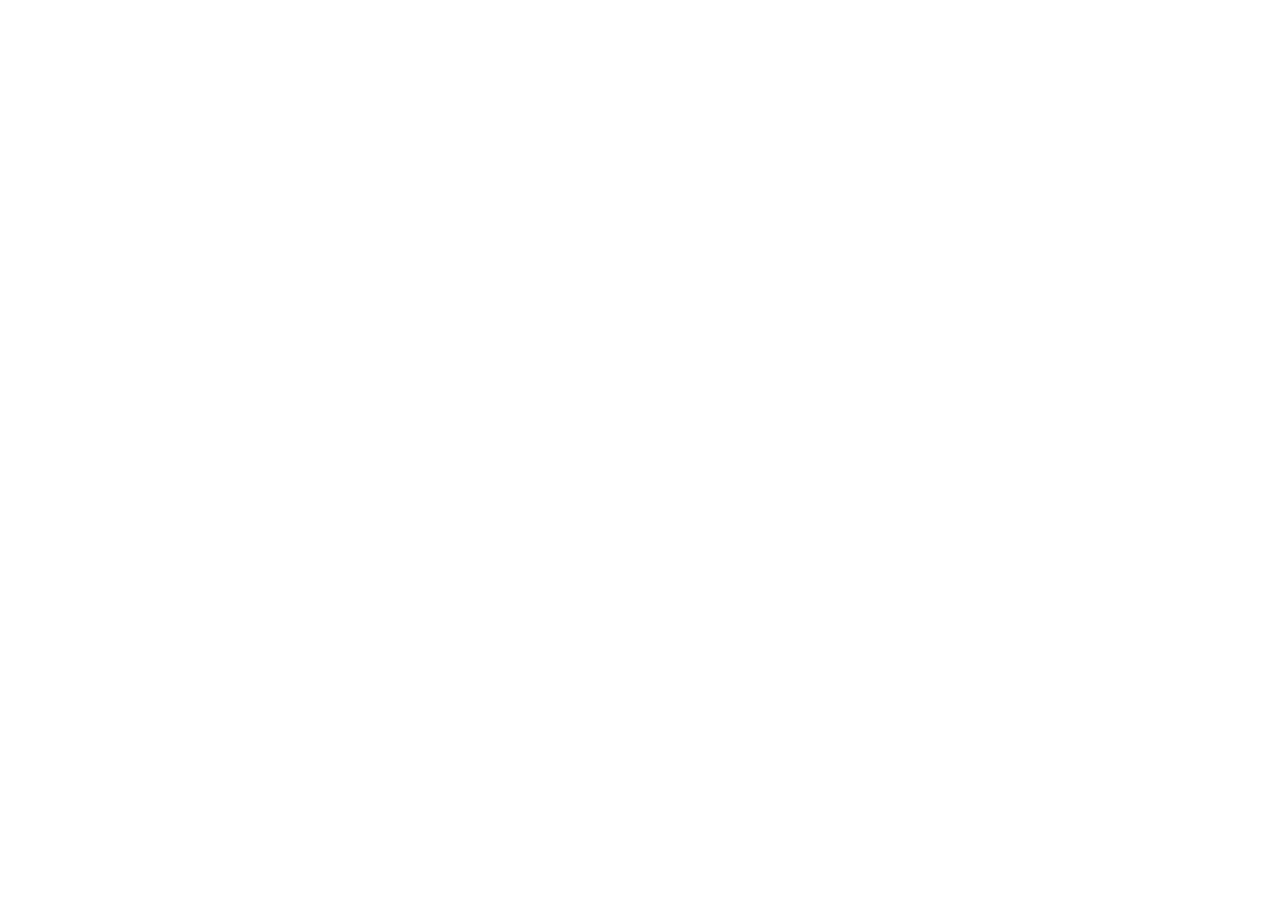
==== home/index.html @ 70c3aa07 "Create index.html" ====
<!DOCTYPE html>
<html lang="ja">
<head>
    <meta charset="UTF-8">
    <link href="style.css" rel="stylesheet">
    <meta name="viewport" content="width=device-width, initial-scale=1.0">
    <title>German Tools - 創作支援ツール</title>
</head>
<body>
  <header>
    <! --- ヘッダー --->
  </header>
  <div id="side_bar">
    <! --- サイドバー --->
  </div>
  <! --- メインコンテンツ --->
  <footer>
    <! --- フッター --->
  </footer>
</body>
</html>
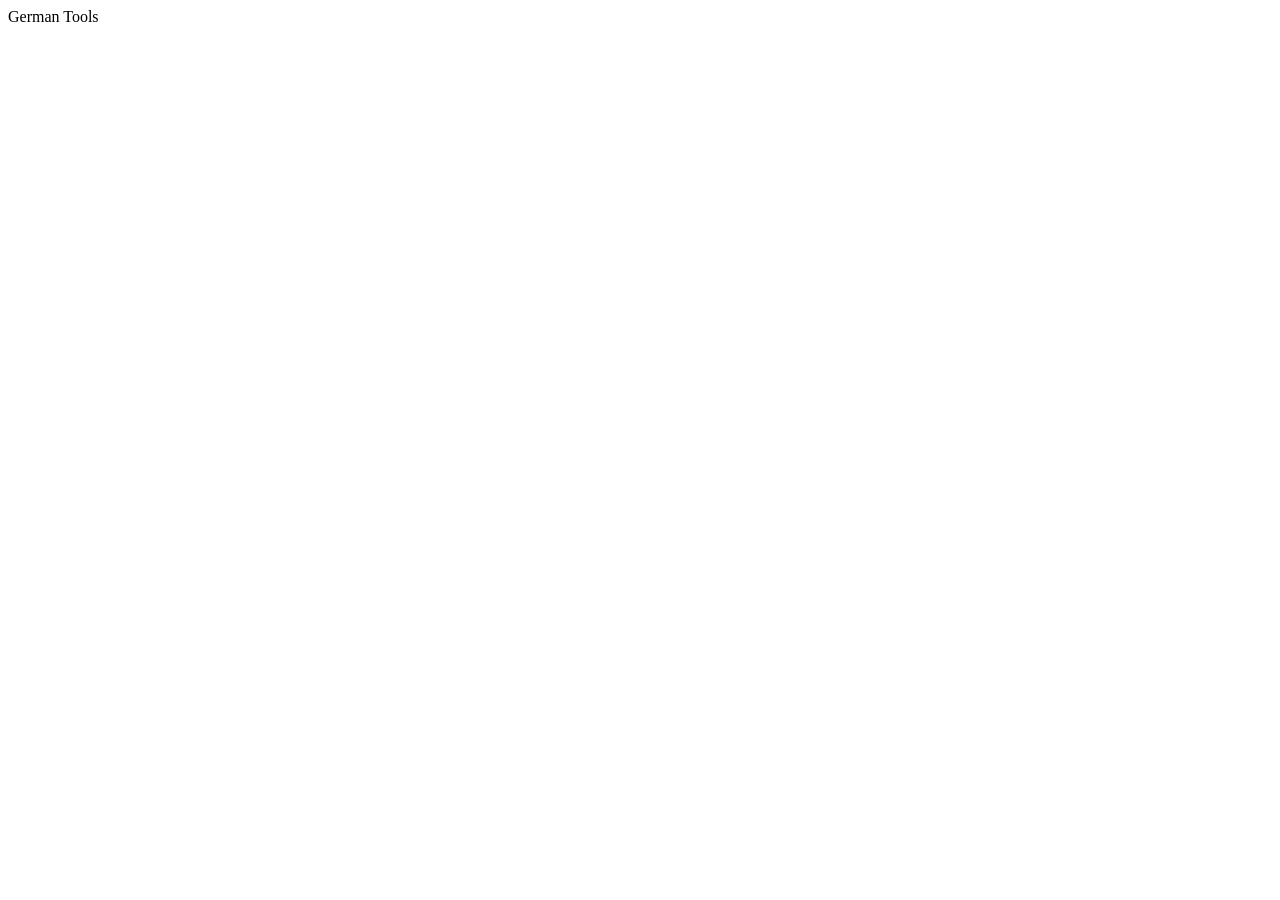
==== commit 7e6e7161: "Update index.html" ====
--- a/home/index.html
+++ b/home/index.html
@@ -2,13 +2,13 @@
 <html lang="ja">
 <head>
     <meta charset="UTF-8">
-    <link href="style.css" rel="stylesheet">
+    <link href="./styles/style.css" rel="stylesheet">
     <meta name="viewport" content="width=device-width, initial-scale=1.0">
     <title>German Tools - 創作支援ツール</title>
 </head>
 <body>
   <header>
-    <! --- ヘッダー --->
+    German Tools
   </header>
   <div id="side_bar">
     <! --- サイドバー --->
